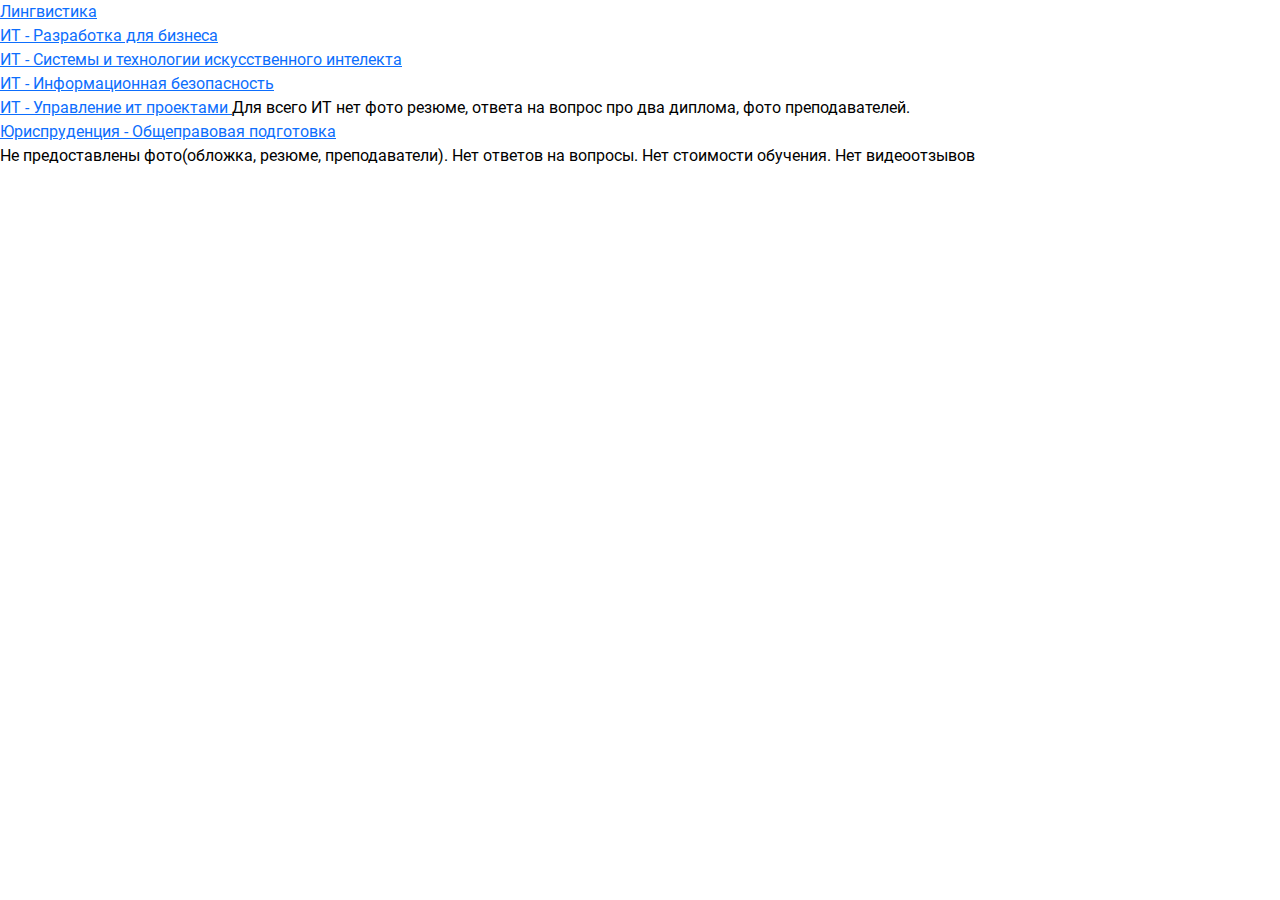
==== index.html @ ed35cd6f "correct" ====
<!DOCTYPE html> 
<html lang="en"> 
    <head> 
        <meta charset="UTF-8"> 
        <meta name="viewport" content="width=device-width, initial-scale=1.0"> 
        <link rel="stylesheet" href="./css/bootstrap.min.css"> 
        <link rel="stylesheet" href="./css/style.css"> 
        <title>Абитуриенту ЮУТУ</title>         
        <script>/* Pinegrow Interactions, do not remove */ (function(){try{if(!document.documentElement.hasAttribute('data-pg-ia-disabled')) { window.pgia_small_mq=typeof pgia_small_mq=='string'?pgia_small_mq:'(max-width:767px)';window.pgia_large_mq=typeof pgia_large_mq=='string'?pgia_large_mq:'(min-width:768px)';var style = document.createElement('style');var pgcss='html:not(.pg-ia-no-preview) [data-pg-ia-hide=""] {opacity:0;visibility:hidden;}html:not(.pg-ia-no-preview) [data-pg-ia-show=""] {opacity:1;visibility:visible;display:block;}';if(document.documentElement.hasAttribute('data-pg-id') && document.documentElement.hasAttribute('data-pg-mobile')) {pgia_small_mq='(min-width:0)';pgia_large_mq='(min-width:99999px)'} pgcss+='@media ' + pgia_small_mq + '{ html:not(.pg-ia-no-preview) [data-pg-ia-hide="mobile"] {opacity:0;visibility:hidden;}html:not(.pg-ia-no-preview) [data-pg-ia-show="mobile"] {opacity:1;visibility:visible;display:block;}}';pgcss+='@media ' + pgia_large_mq + '{html:not(.pg-ia-no-preview) [data-pg-ia-hide="desktop"] {opacity:0;visibility:hidden;}html:not(.pg-ia-no-preview) [data-pg-ia-show="desktop"] {opacity:1;visibility:visible;display:block;}}';style.innerHTML=pgcss;document.querySelector('head').appendChild(style);}}catch(e){console&&console.log(e);}})()</script>
    </head>     
    <body> 
     <a href="./language/">Лингвистика</a> <br>
     <a href="./software_for_buisness/">ИТ - Разработка для бизнеса</a> <br>
     <a href="./system_tech_AI/">ИТ - Системы и технологии искусственного интелекта</a> <br>
     <a href="./information_security/">ИТ - Информационная безопасность</a> <br>
     <a href="./managment_it_projects/">ИТ - Управление ит проектами </a> Для всего ИТ нет фото резюме, ответа на вопрос про два диплома, фото преподавателей. <br>
     <a href="./lawyer/">Юриспруденция - Общеправовая подготовка </a> <p>Не предоставлены фото(обложка, резюме, преподаватели). Нет ответов на вопросы. Нет стоимости обучения. Нет видеоотзывов</p> <br>

    </body>     
</html>
---- css/style.css ----
@font-face {
    font-family: Roboto;
    src: url("../fonts/Roboto-Regular.ttf");
    font-style: normal;
    font-weight: normal;
}

@font-face {
    font-family: Roboto;
    src: url("../fonts/Roboto-Medium.ttf");
    font-style: normal;
    font-weight: 500;
}


@font-face {
    font-family: Roboto;
    src: url("../fonts/Roboto-Bold.ttf");
    font-style: normal;
    font-weight: bold;
}

@font-face {
    font-family: Roboto;
    src: url("../fonts/Roboto-ThinItalic.ttf");
    font-style: italic;
    font-weight: normal;
}

@font-face {
    font-family: Roboto;
    src: url("../fonts/Roboto-MediumItalic.ttf");
    font-style: italic;
    font-weight: 500;
}


@keyframes myAnim {
	0% {
		opacity: 1;
		transform: scale(1);
	}

	100% {
		opacity: 0;
		transform: scale(0.6);
	}
}


@keyframes animShowFromUpAndLeft {
	0% {
		transform: translateX(-200px);
        transform: translateY(-200px);
		transform-origin: 0% 100%;
	}

	100% {
		transform: translateX(0);
        transform: translateY(0);
		transform-origin: 0% 100%
	}
}

@keyframes animShowFromDownAndLeft {
	0% {
		
        opacity: 0;
        transform: translateX(-50px);
		transform-origin: 0% 100%;
	}

	100% {
        opacity: 1;
        transform: translateX(0);
		transform-origin: 0% 100%
	}
}

@keyframes animShowFromLeft {
	0% {
		
        opacity: 0;
        transform: translateX(50px);
		transform-origin: 0% 100%;
	}

	100% {
        opacity: 1;
        transform: translateX(0);
		transform-origin: 0% 100%
	}
}

@keyframes animShowFromRight {
	0% {
		
        opacity: 0;
        transform: translateX(-50px);
		transform-origin: 0% 100%;
	}

	100% {
        opacity: 1;
        transform: translateX(0);
		transform-origin: 0% 100%
	}
}


@keyframes animFromCenterScale {
	0% {
		transform: scale(0.5);
	}

	100% {
		transform: scale(1);
	}

}

@keyframes ScaleInForwardHorizontalLeft {
	0% {
		transform: scaleX(0);
		transform-origin: 0% 0%;
	}

	100% {
		transform: scaleX(1);
		transform-origin: 0% 0%;
	}
}


@keyframes swing-right-fwd {
    0% {
      -webkit-transform: rotateY(0);
              transform: rotateY(0);
      -webkit-transform-origin: right;
              transform-origin: right;
    }
    100% {
      -webkit-transform: rotateY(180deg);
              transform: rotateY(180deg);
      -webkit-transform-origin: right;
              transform-origin: right;
    }
  }
  @keyframes slide-in-blurred-left {
    0% {
      -webkit-transform: translateX(-1000px) scaleX(2.5) scaleY(0.2);
              transform: translateX(-1000px) scaleX(2.5) scaleY(0.2);
      -webkit-transform-origin: 100% 50%;
              transform-origin: 100% 50%;
      -webkit-filter: blur(40px);
              filter: blur(40px);
      opacity: 0;
    }
    100% {
      -webkit-transform: translateX(0) scaleY(1) scaleX(1);
              transform: translateX(0) scaleY(1) scaleX(1);
      -webkit-transform-origin: 50% 50%;
              transform-origin: 50% 50%;
      -webkit-filter: blur(0);
              filter: blur(0);
      opacity: 1;
    }
  }

  @keyframes rotate-in-2-bck-cw {
    0% {
      -webkit-transform: translateZ(200px) rotate(-45deg);
              transform: translateZ(200px) rotate(-45deg);
      opacity: 0;
    }
    100% {
      -webkit-transform: translateZ(0) rotate(0);
              transform: translateZ(0) rotate(0);
      opacity: 1;
    }
  }

html, body{
    font-family: Roboto;
    font-style: normal;
    font-weight: normal;
    min-width: 360px;
    color: #000;
}

.navbar-brand{
    animation: animShowFromUpAndLeft 1.2s ease-in-out 0s 1 normal forwards;
}

.navbar-brand img {
    width: 115px;
}

.navbar-toggler:focus {
    border: none;
    box-shadow: none;
}
.contact-block-wrapper{
    animation: animShowFromUpAndLeft 1.4s ease-in-out 0s 1 normal forwards; 
}

.animation-suut{
    /* animation: rotate-in-2-bck-cw 0.5s cubic-bezier(0.250, 0.460, 0.450, 0.940) both; */
    animation: slide-in-blurred-left 0.4s cubic-bezier(0.445, 0.050, 0.550, 0.950) both;
    /* animation: swing-right-fwd 0.4s cubic-bezier(0.250, 0.460, 0.450, 0.940) both; */
    /* animation: animFromCenterScale 1s ease-in-out 0s 1 normal forwards; */
}

.text-dark-suut{
    color: #414141;
}

.text-transform-uppercase{
    text-transform: uppercase;
}
.text-medium-suut{
    font-weight: 500;
}

.border-bottom-animation{
    animation: myAnim 2s ease-in-out 0s 1 reverse forwards;
}


.border-bottom-animation::after {
    content: '';
    display: block;
    width: 100%;
    height: 3px;
    background-color: #377878;
    transform-origin: 100%;
    transform: scaleX(0);
    transition: transform .4s ease-in-out;
}

.border-bottom-animation:hover::after {
    transform-origin: 0%;
    transform: scaleX(1);
    transition: transform .3s  ease-in-out;
}


.contact-block{
    margin: 0;
}

.contact-block-item{
    cursor: pointer;
    font-size: 0.7rem;
    
}

.contact-block-item:hover{
    color: #377878;
}


.wrapper-specialization-info{
    border-radius: 20px;
    position: relative;

}

.background-color-gray{
    background-color: #f3f3f3;
}

.background-color-white{
    background-color: #fff;
}

.fs-1-suut{
    font-size: 1.2rem;
}

.fs-6-suut{
    font-size: 0.85rem;
}

.fs-6-5-suut{
    font-size:  0.83rem;
}
.fs-7-suut{
    font-size: 0.70rem;
}

.fs-btn-suut{
    font-size: 0.60rem;
}

.fs-8-suut{
    font-size: 0.6rem;
}

.label-specialization{
    padding: 0.5rem;
    border-radius: 60px;
    background-color: #CFF4F1;
    
    text-align: center;
    line-height: 0;
    display: inline-block;
}

.line-height-small{
    line-height: 1.2rem;
}

.text-white{
    color: #fff;
}

.btn-primary-suut{
    color: #fff;
    background-color: #008690  !important;
}

.btn-primary-suut:active, .btn-primary-suut:focus{
    background-color: #008690 !important;
}
.specialization-information{
    z-index: 5;
}
.specialization-img-back{
    min-height: 80%;
    max-width: 40%;
    /* background-image: url("../img/welcome_spec-bg_free.png"); */
  
    position: absolute;
    bottom: 0;
    right: 0;
    z-index: 1;
}

.students-img{
    background-image: url("../img/welcome_spec-bg_free.png");
    min-width: 100%;
    min-height: 100%;
    background-size: contain;
    background-repeat: no-repeat;
    background-position: bottom right;
    position: absolute;
    z-index: 2;
    bottom: 0;
    right: 0;
}

.figure-img{
    background-image: url("../img/photo.png");
    min-width: 100%;
    max-height: 45%;
    min-height: 45%;
    background-size: contain;
    background-repeat: no-repeat;
    background-position: bottom center;
    position: absolute;
    z-index: 1;
    bottom: 0;
    right: 0;
}


.plus-specialization_block{}

.plus-specialization_block img {
    width: 30px;
}

.wrapper{
    border-radius: 20px;
    position: relative;

}

.wrapper-inner{
    border-radius: 12px;
  
     
}

.text-underline-offset{
    text-underline-offset: 4px;
}

.box-shadow{
    box-shadow: 0px 0px 7px 0px rgba(0,0,0,0.40);
}

.border-box-buttom-dark-suut{
    border-bottom: 1px solid #414141;
}

.from-control-input-suut{
    background-color: #f3f3f3;
}

.from-control-input-suut:focus{
    border-color: #414141;
    box-shadow: none;
}

button.btn-primary-suut:hover{
    color: #fff;
}

.img-block-programm-for-you{
    width: 100%;
}

.img-block-learn-chill{
    min-width: 100%;
    min-height: 60%;
    width: 100%;
    height: 60%;
}

#img-stolov{
    background-image: url(../img/stolov.jpg);
}

.card-suut{
    border: none;
   
}

.border-suut-20{
    border-radius: 20px;
}

.border-suut-12{
    border-radius: 12px;
}

.border-circle{
    border-radius: 50%;
}

.background-color-gray-dark{
    background-color: #D9D9D9;
}

.background-color-gray-dark-2{
    background-color: #b0b0b0;
}

.min-height{
    height: 40px;
}

.accordion{
    --bs-accordion-border-radius: 12px;
    --bs-accordion-inner-border-radius: 12px;
}

.accordion-button:not(.collapsed){
    background-color: #fff;
    color: #000;
    box-shadow: none;
}

.accordion-button:focus{
    box-shadow: none;
}

.accordion-button::after {
    border-radius: 50%;
    background-position: center;
    padding: 20px;
    background-color: #f3f3f3;
}

.background-color-green-light{
    background-color: #CFF4F1;
}

.min-height-170{
    min-height: 170px;
}

.loader {
    width: 48px;
    height: 48px;
    border-radius: 50%;
    display: inline-block;
    border-top: 4px solid #f3f3f3;
    border-right: 4px solid transparent;
    box-sizing: border-box;
    animation: rotation 1s linear infinite;
  }
  .loader::after {
    content: '';  
    box-sizing: border-box;
    position: absolute;
    left: 0;
    top: 0;
    width: 48px;
    height: 48px;
    border-radius: 50%;
    border-bottom: 4px solid #377878;
    border-left: 4px solid transparent;
  }
  @keyframes rotation {
    0% {
      transform: rotate(0deg);
    }
    100% {
      transform: rotate(360deg);
    }
  }
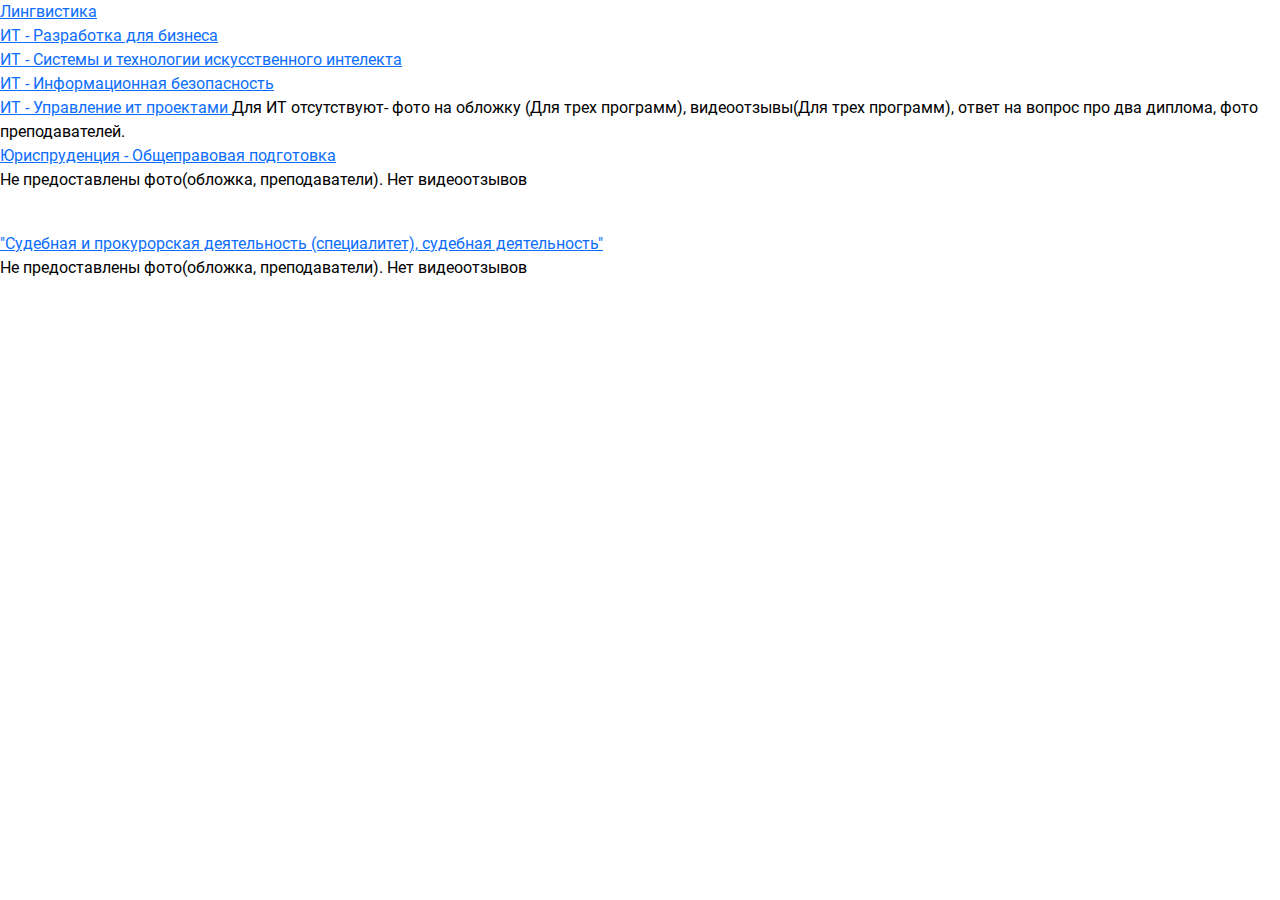
==== commit 515cd151: "new program" ====
--- a/index.html
+++ b/index.html
@@ -13,8 +13,8 @@
      <a href="./software_for_buisness/">ИТ - Разработка для бизнеса</a> <br>
      <a href="./system_tech_AI/">ИТ - Системы и технологии искусственного интелекта</a> <br>
      <a href="./information_security/">ИТ - Информационная безопасность</a> <br>
-     <a href="./managment_it_projects/">ИТ - Управление ит проектами </a> Для всего ИТ нет фото резюме, ответа на вопрос про два диплома, фото преподавателей. <br>
-     <a href="./lawyer/">Юриспруденция - Общеправовая подготовка </a> <p>Не предоставлены фото(обложка, резюме, преподаватели). Нет ответов на вопросы. Нет стоимости обучения. Нет видеоотзывов</p> <br>
-
+     <a href="./managment_it_projects/">ИТ - Управление ит проектами </a> Для  ИТ отсутствуют- фото на обложку (Для трех программ), видеоотзывы(Для трех программ),  ответ на вопрос про два диплома, фото преподавателей. <br>
+     <a href="./lawyer/">Юриспруденция - Общеправовая подготовка </a> <p>Не предоставлены фото(обложка,  преподаватели). Нет видеоотзывов</p> <br>
+     <a href="./tribunal/">"Судебная и прокурорская деятельность (специалитет), судебная деятельность" </a> <p>Не предоставлены фото(обложка,  преподаватели).  Нет видеоотзывов</p> <br>   
     </body>     
 </html>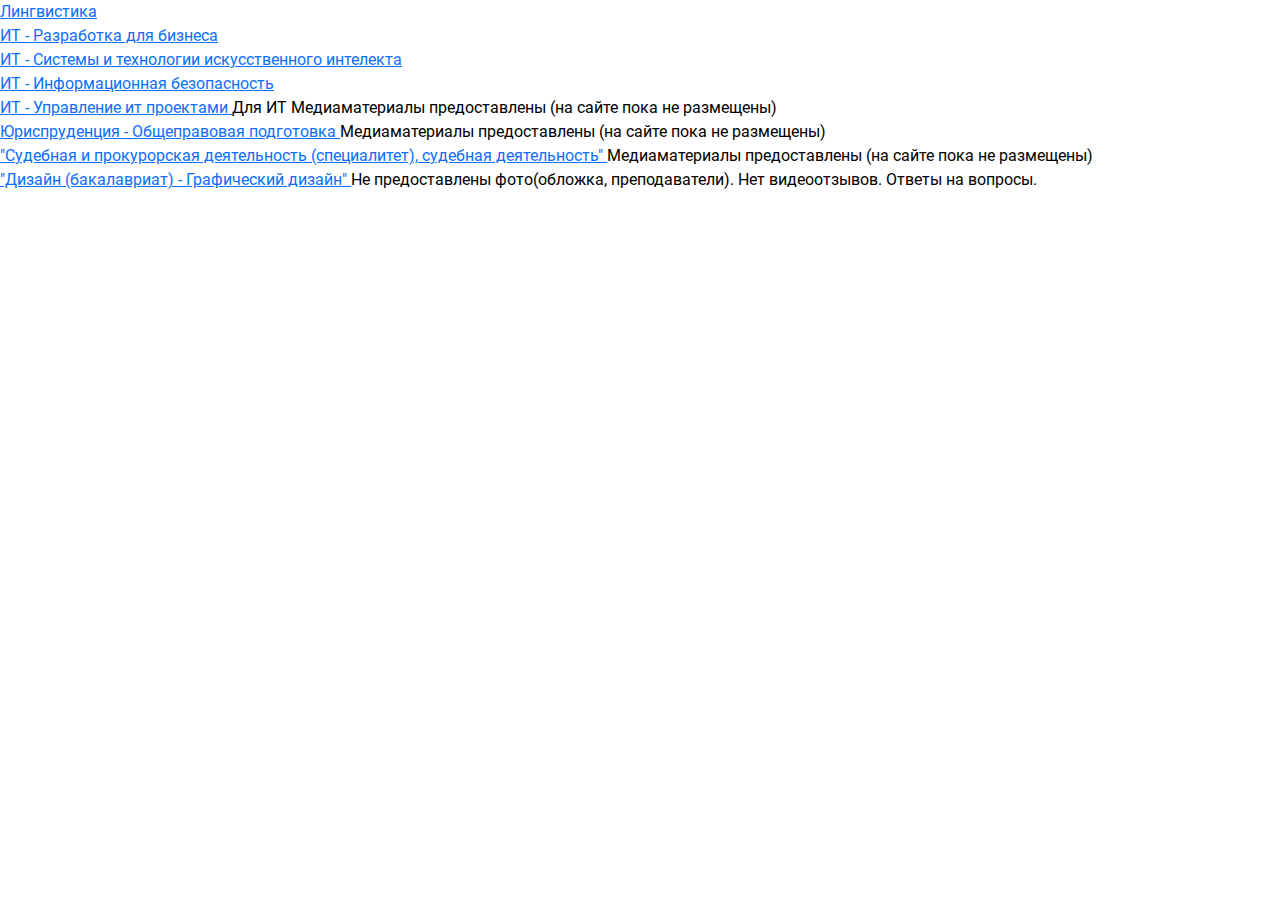
==== commit 97f0ef84: "Add disign" ====
--- a/index.html
+++ b/index.html
@@ -13,8 +13,9 @@
      <a href="./software_for_buisness/">ИТ - Разработка для бизнеса</a> <br>
      <a href="./system_tech_AI/">ИТ - Системы и технологии искусственного интелекта</a> <br>
      <a href="./information_security/">ИТ - Информационная безопасность</a> <br>
-     <a href="./managment_it_projects/">ИТ - Управление ит проектами </a> Для  ИТ отсутствуют- фото на обложку (Для трех программ), видеоотзывы(Для трех программ),  ответ на вопрос про два диплома, фото преподавателей. <br>
-     <a href="./lawyer/">Юриспруденция - Общеправовая подготовка </a> <p>Не предоставлены фото(обложка,  преподаватели). Нет видеоотзывов</p> <br>
-     <a href="./tribunal/">"Судебная и прокурорская деятельность (специалитет), судебная деятельность" </a> <p>Не предоставлены фото(обложка,  преподаватели).  Нет видеоотзывов</p> <br>   
-    </body>     
+     <a href="./managment_it_projects/">ИТ - Управление ит проектами </a> Для  ИТ Медиаматериалы предоставлены (на сайте пока не размещены)<br>
+     <a href="./lawyer/">Юриспруденция - Общеправовая подготовка </a> Медиаматериалы предоставлены (на сайте пока не размещены)<br>
+     <a href="./tribunal/">"Судебная и прокурорская деятельность (специалитет), судебная деятельность" </a> Медиаматериалы предоставлены (на сайте пока не размещены)<br>   
+     <a href="./design/">"Дизайн (бакалавриат) - Графический дизайн" </a> Не предоставлены фото(обложка,  преподаватели).  Нет видеоотзывов.  Ответы на вопросы. <br>
+     </body>     
 </html>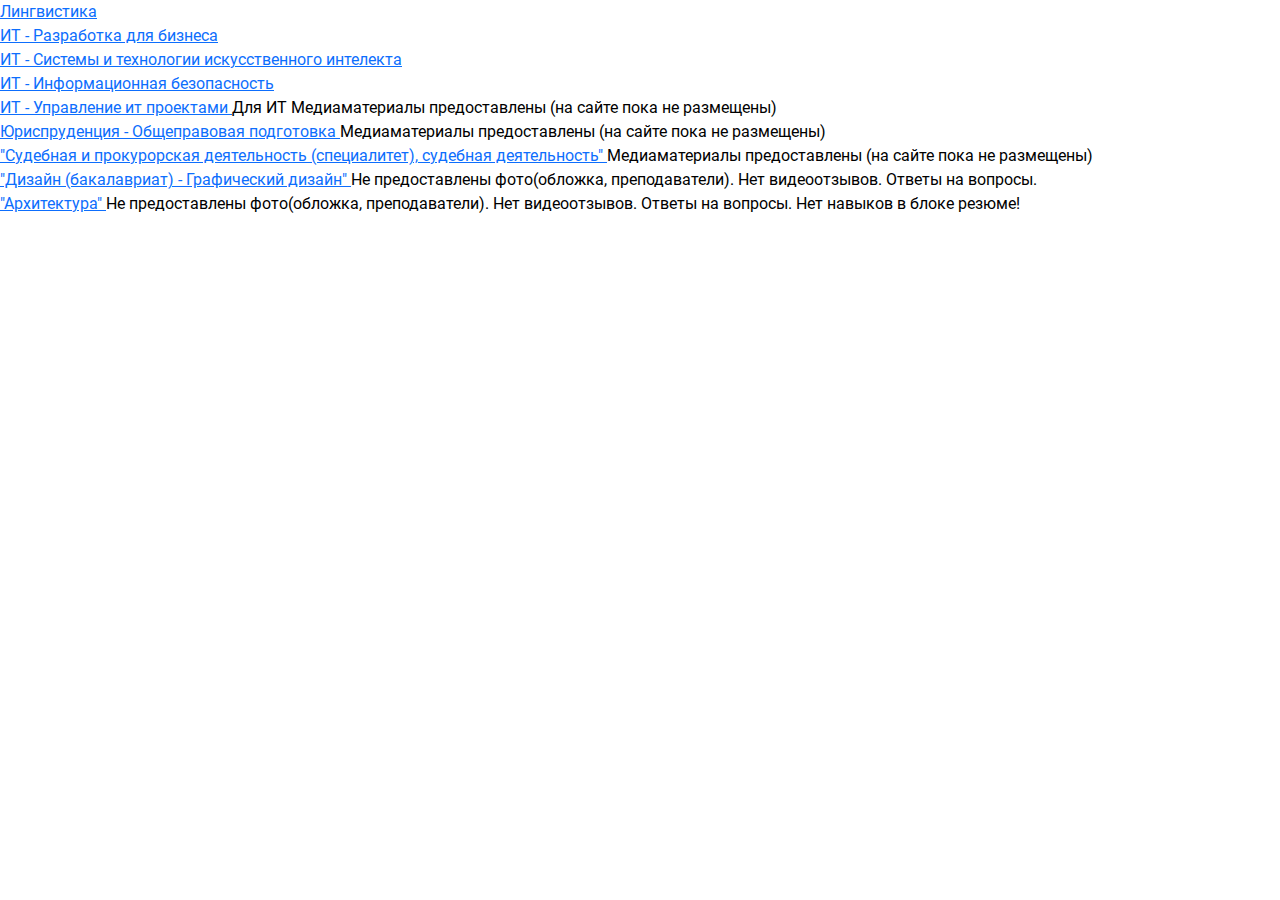
==== commit c41c0ecf: "Add architect" ====
--- a/index.html
+++ b/index.html
@@ -17,5 +17,7 @@
      <a href="./lawyer/">Юриспруденция - Общеправовая подготовка </a> Медиаматериалы предоставлены (на сайте пока не размещены)<br>
      <a href="./tribunal/">"Судебная и прокурорская деятельность (специалитет), судебная деятельность" </a> Медиаматериалы предоставлены (на сайте пока не размещены)<br>   
      <a href="./design/">"Дизайн (бакалавриат) - Графический дизайн" </a> Не предоставлены фото(обложка,  преподаватели).  Нет видеоотзывов.  Ответы на вопросы. <br>
+     <a href="./architecture/">"Архитектура" </a> Не предоставлены фото(обложка,  преподаватели).  Нет видеоотзывов.  Ответы на вопросы. Нет навыков в блоке резюме! <br>
+
      </body>     
 </html>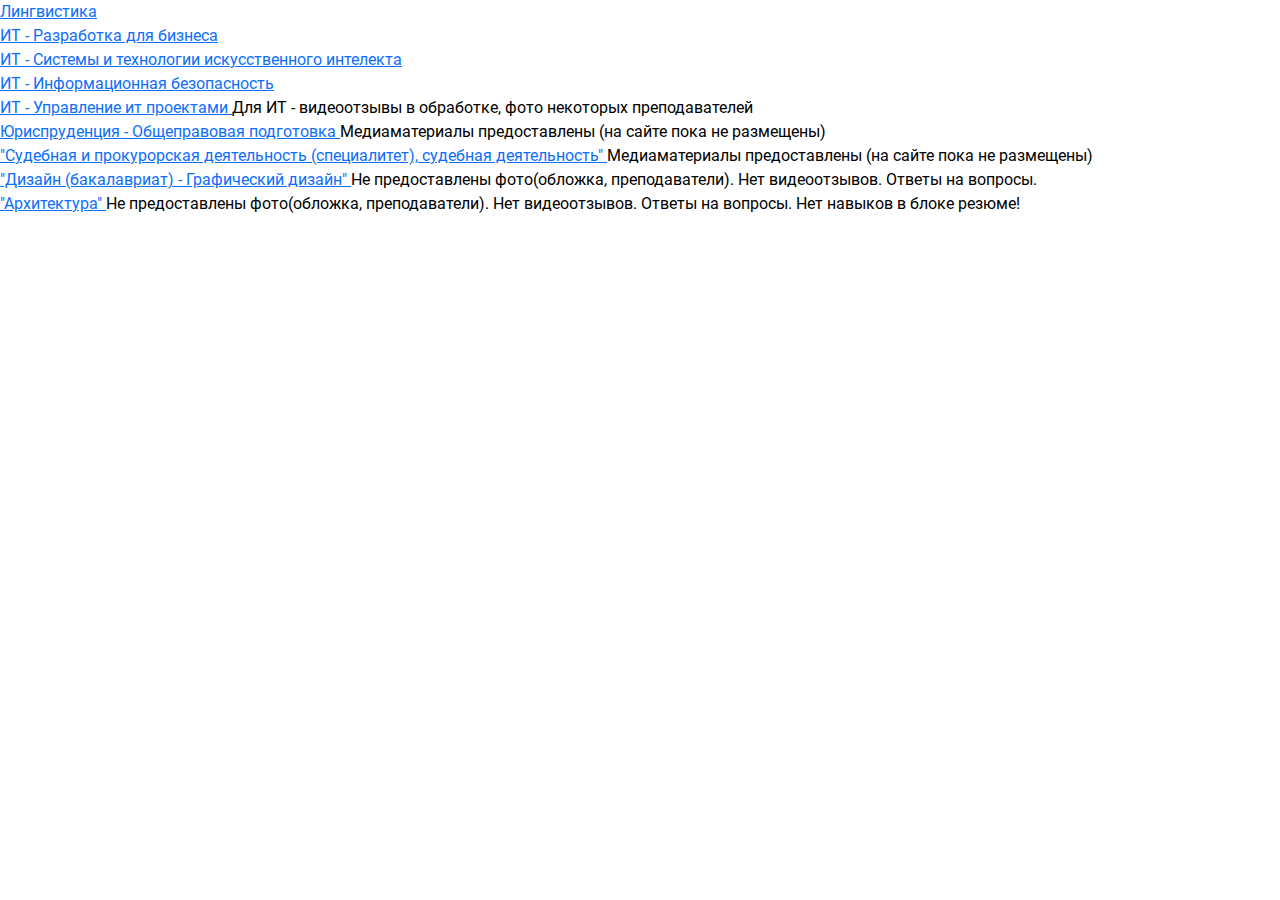
==== commit b70111f2: "new program" ====
--- a/index.html
+++ b/index.html
@@ -13,7 +13,7 @@
      <a href="./software_for_buisness/">ИТ - Разработка для бизнеса</a> <br>
      <a href="./system_tech_AI/">ИТ - Системы и технологии искусственного интелекта</a> <br>
      <a href="./information_security/">ИТ - Информационная безопасность</a> <br>
-     <a href="./managment_it_projects/">ИТ - Управление ит проектами </a> Для  ИТ Медиаматериалы предоставлены (на сайте пока не размещены)<br>
+     <a href="./managment_it_projects/">ИТ - Управление ит проектами </a> Для  ИТ - видеоотзывы в обработке, фото некоторых преподавателей<br>
      <a href="./lawyer/">Юриспруденция - Общеправовая подготовка </a> Медиаматериалы предоставлены (на сайте пока не размещены)<br>
      <a href="./tribunal/">"Судебная и прокурорская деятельность (специалитет), судебная деятельность" </a> Медиаматериалы предоставлены (на сайте пока не размещены)<br>   
      <a href="./design/">"Дизайн (бакалавриат) - Графический дизайн" </a> Не предоставлены фото(обложка,  преподаватели).  Нет видеоотзывов.  Ответы на вопросы. <br>
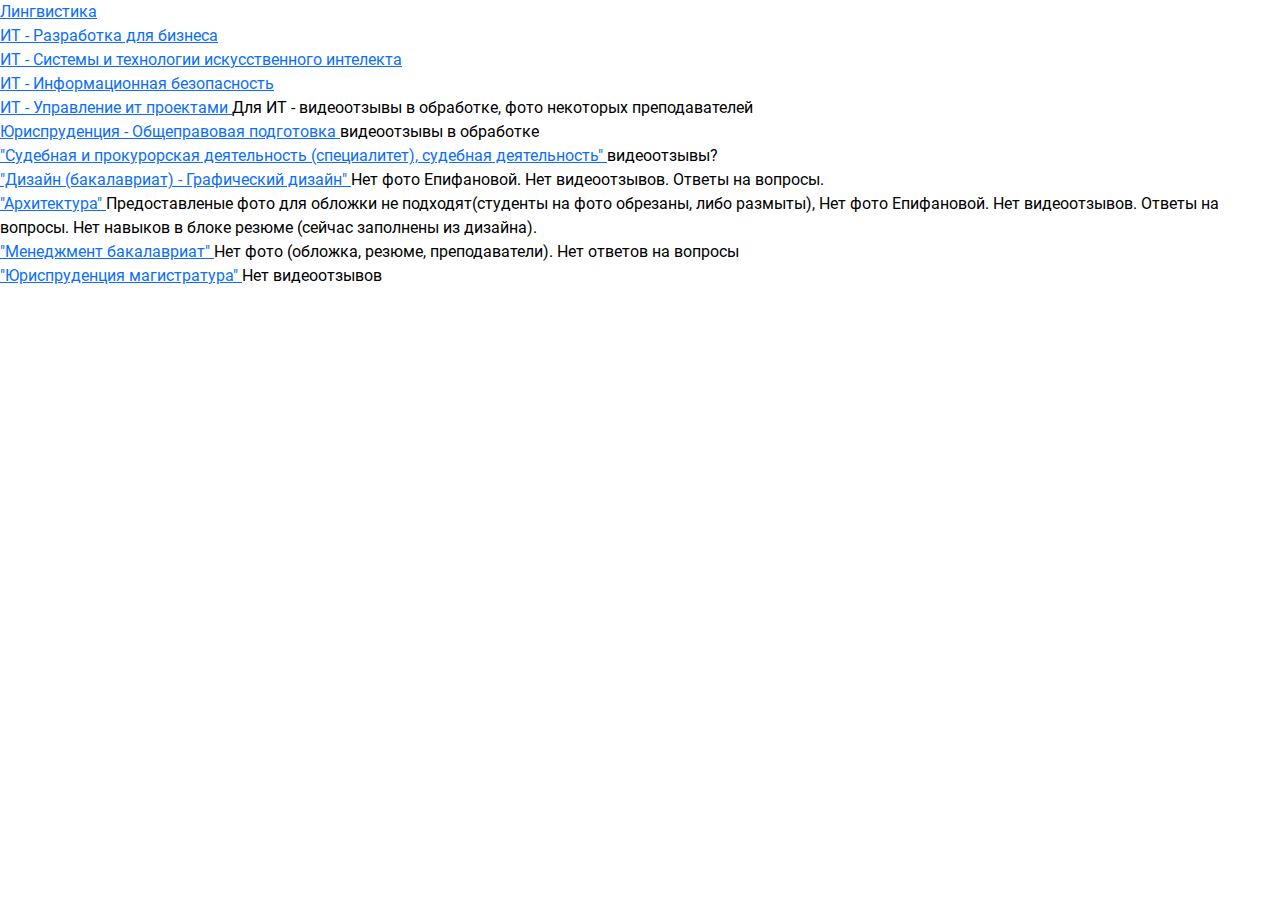
==== commit 9e419e30: "new program management, law mag" ====
--- a/index.html
+++ b/index.html
@@ -14,10 +14,13 @@
      <a href="./system_tech_AI/">ИТ - Системы и технологии искусственного интелекта</a> <br>
      <a href="./information_security/">ИТ - Информационная безопасность</a> <br>
      <a href="./managment_it_projects/">ИТ - Управление ит проектами </a> Для  ИТ - видеоотзывы в обработке, фото некоторых преподавателей<br>
-     <a href="./lawyer/">Юриспруденция - Общеправовая подготовка </a> Медиаматериалы предоставлены (на сайте пока не размещены)<br>
-     <a href="./tribunal/">"Судебная и прокурорская деятельность (специалитет), судебная деятельность" </a> Медиаматериалы предоставлены (на сайте пока не размещены)<br>   
-     <a href="./design/">"Дизайн (бакалавриат) - Графический дизайн" </a> Не предоставлены фото(обложка,  преподаватели).  Нет видеоотзывов.  Ответы на вопросы. <br>
-     <a href="./architecture/">"Архитектура" </a> Не предоставлены фото(обложка,  преподаватели).  Нет видеоотзывов.  Ответы на вопросы. Нет навыков в блоке резюме! <br>
+     <a href="./lawyer/">Юриспруденция - Общеправовая подготовка </a> видеоотзывы в обработке </br>
+     <a href="./tribunal/">"Судебная и прокурорская деятельность (специалитет), судебная деятельность" </a> видеоотзывы? <br>   
+     <a href="./design/">"Дизайн (бакалавриат) - Графический дизайн" </a> Нет фото Епифановой.  Нет видеоотзывов.  Ответы на вопросы. <br>
+     <a href="./architecture/">"Архитектура" </a> Предоставленые фото для обложки не подходят(студенты на фото обрезаны, либо размыты), Нет фото Епифановой.  Нет видеоотзывов.  Ответы на вопросы. Нет навыков в блоке резюме (сейчас заполнены из дизайна). <br>
+     <a href="./management/">"Менеджмент бакалавриат" </a> Нет фото (обложка, резюме, преподаватели). Нет ответов на вопросы<br>
+     <a href="./lawyermag/">"Юриспруденция магистратура" </a> Нет видеоотзывов<br>
 
+     
      </body>     
 </html>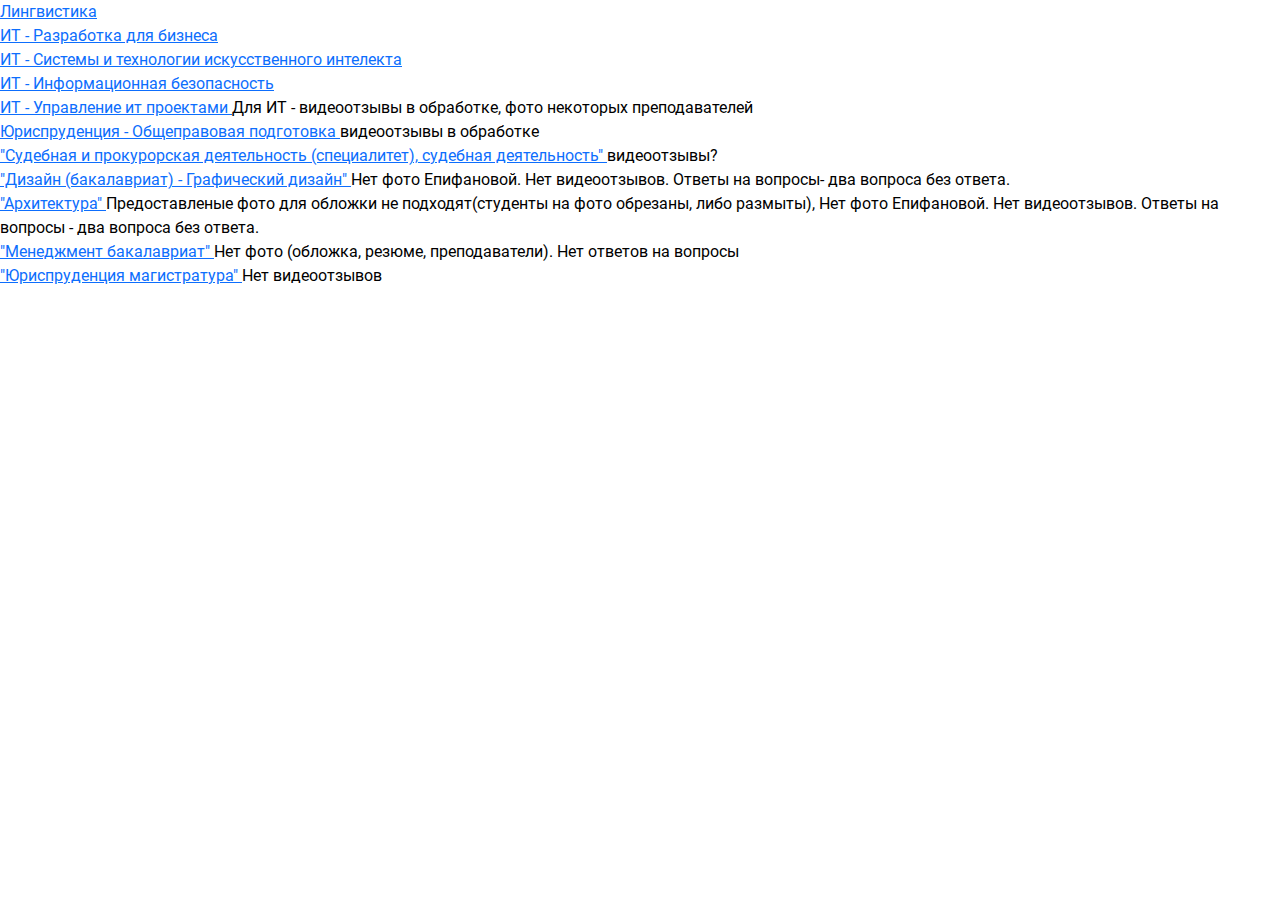
==== commit b55d26ea: "Add disign" ====
--- a/index.html
+++ b/index.html
@@ -16,8 +16,8 @@
      <a href="./managment_it_projects/">ИТ - Управление ит проектами </a> Для  ИТ - видеоотзывы в обработке, фото некоторых преподавателей<br>
      <a href="./lawyer/">Юриспруденция - Общеправовая подготовка </a> видеоотзывы в обработке </br>
      <a href="./tribunal/">"Судебная и прокурорская деятельность (специалитет), судебная деятельность" </a> видеоотзывы? <br>   
-     <a href="./design/">"Дизайн (бакалавриат) - Графический дизайн" </a> Нет фото Епифановой.  Нет видеоотзывов.  Ответы на вопросы. <br>
-     <a href="./architecture/">"Архитектура" </a> Предоставленые фото для обложки не подходят(студенты на фото обрезаны, либо размыты), Нет фото Епифановой.  Нет видеоотзывов.  Ответы на вопросы. Нет навыков в блоке резюме (сейчас заполнены из дизайна). <br>
+     <a href="./design/">"Дизайн (бакалавриат) - Графический дизайн" </a> Нет фото Епифановой.  Нет видеоотзывов.  Ответы на вопросы- два вопроса без ответа. <br>
+     <a href="./architecture/">"Архитектура" </a> Предоставленые фото для обложки не подходят(студенты на фото обрезаны, либо размыты), Нет фото Епифановой.  Нет видеоотзывов.  Ответы на вопросы - два вопроса без ответа. <br>
      <a href="./management/">"Менеджмент бакалавриат" </a> Нет фото (обложка, резюме, преподаватели). Нет ответов на вопросы<br>
      <a href="./lawyermag/">"Юриспруденция магистратура" </a> Нет видеоотзывов<br>
 
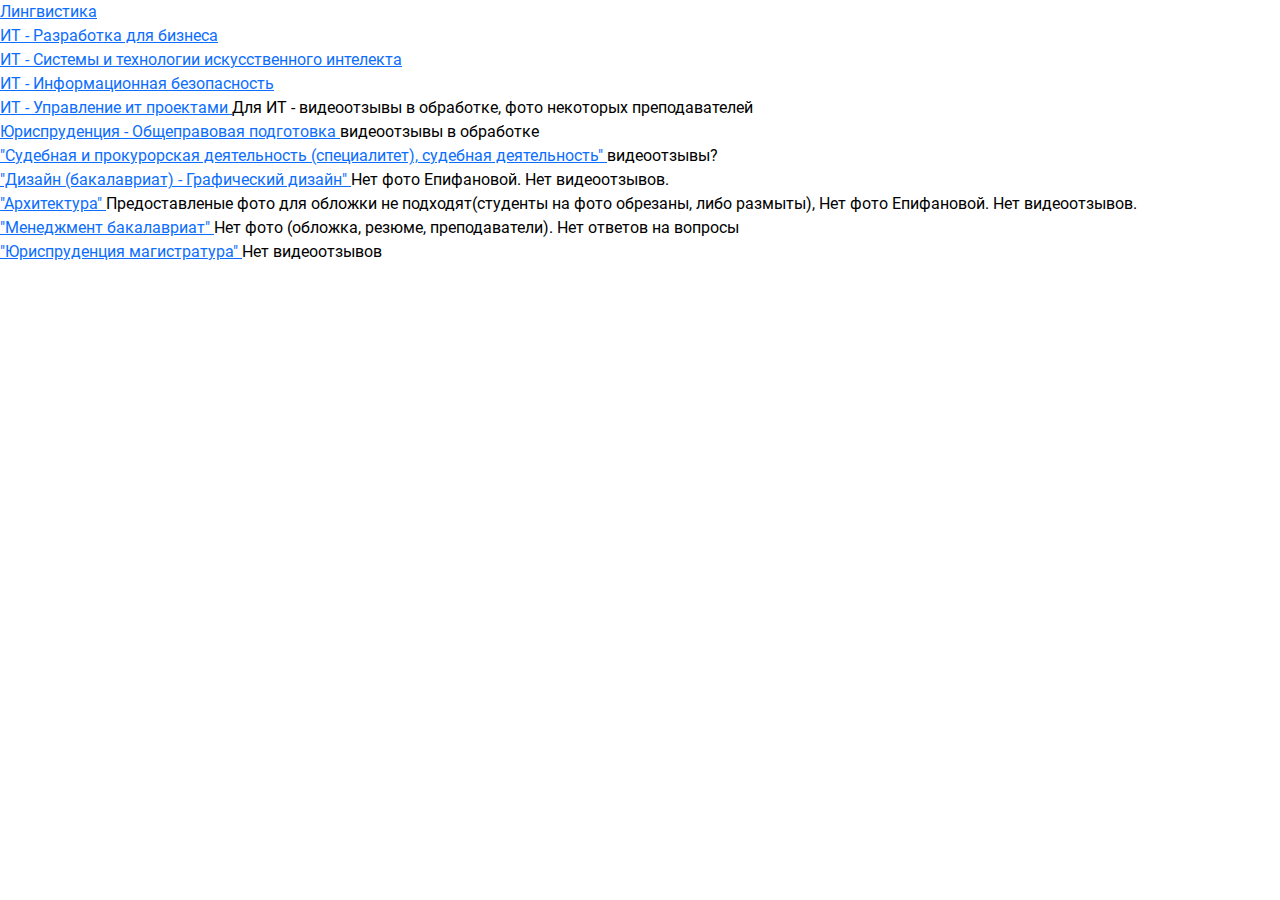
==== commit ce4ba082: "Add disign" ====
--- a/index.html
+++ b/index.html
@@ -16,8 +16,8 @@
      <a href="./managment_it_projects/">ИТ - Управление ит проектами </a> Для  ИТ - видеоотзывы в обработке, фото некоторых преподавателей<br>
      <a href="./lawyer/">Юриспруденция - Общеправовая подготовка </a> видеоотзывы в обработке </br>
      <a href="./tribunal/">"Судебная и прокурорская деятельность (специалитет), судебная деятельность" </a> видеоотзывы? <br>   
-     <a href="./design/">"Дизайн (бакалавриат) - Графический дизайн" </a> Нет фото Епифановой.  Нет видеоотзывов.  Ответы на вопросы- два вопроса без ответа. <br>
-     <a href="./architecture/">"Архитектура" </a> Предоставленые фото для обложки не подходят(студенты на фото обрезаны, либо размыты), Нет фото Епифановой.  Нет видеоотзывов.  Ответы на вопросы - два вопроса без ответа. <br>
+     <a href="./design/">"Дизайн (бакалавриат) - Графический дизайн" </a> Нет фото Епифановой.  Нет видеоотзывов. <br>
+     <a href="./architecture/">"Архитектура" </a> Предоставленые фото для обложки не подходят(студенты на фото обрезаны, либо размыты), Нет фото Епифановой.  Нет видеоотзывов.  <br>
      <a href="./management/">"Менеджмент бакалавриат" </a> Нет фото (обложка, резюме, преподаватели). Нет ответов на вопросы<br>
      <a href="./lawyermag/">"Юриспруденция магистратура" </a> Нет видеоотзывов<br>
 
